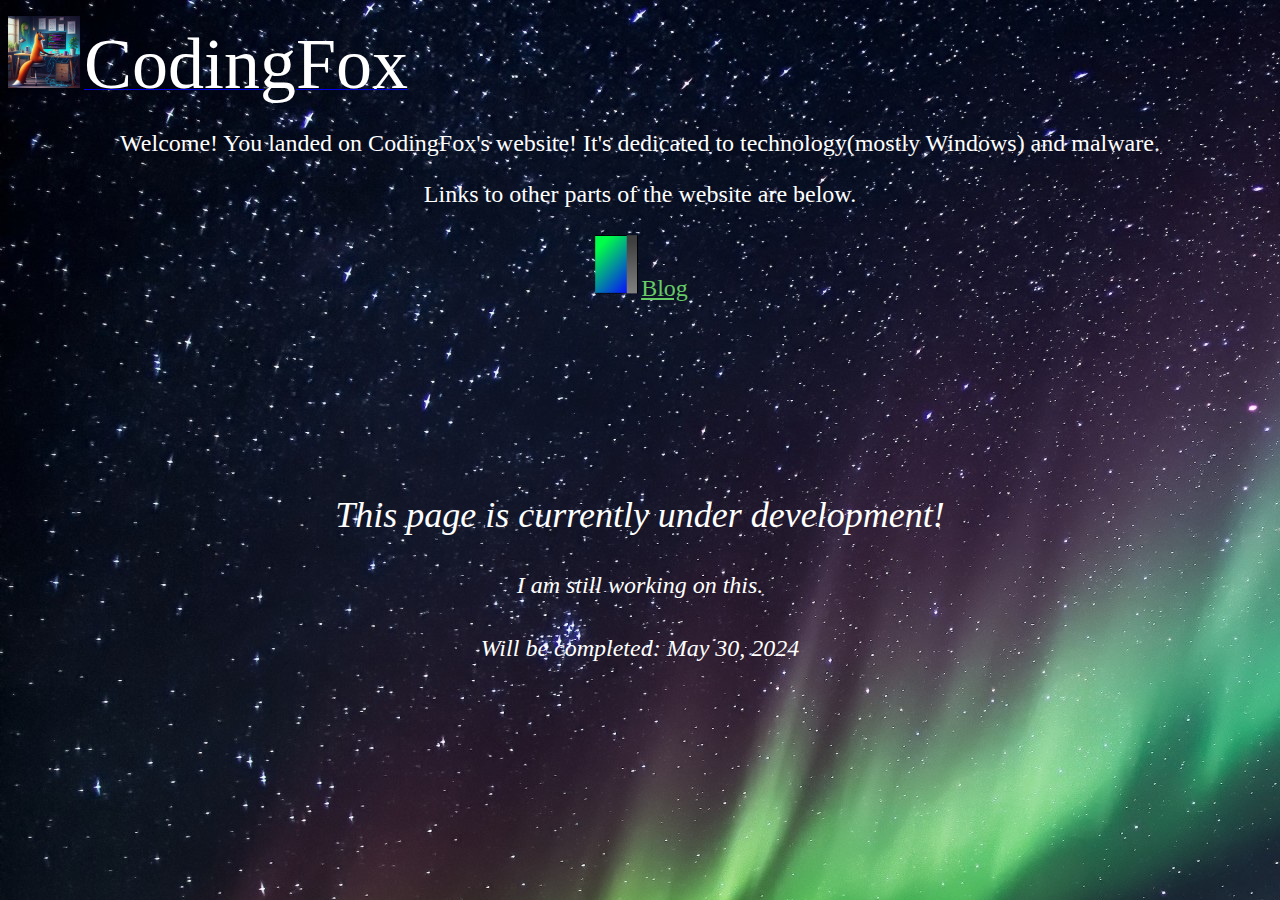
==== index.html @ b6d0782c "Update index.html" ====
<!DOCTYPE html PUBLIC "-//W3C//DTD XHTML 1.0 Transitional//EN" "http://www.w3.org/TR/xhtml1/DTD/xhtml1-transitional.dtd">
<html xmlns="http://www.w3.org/1999/xhtml">
<head>
<meta http-equiv="Content-Type" content="text/html; charset=utf-8" />
<title>CodingFox</title>
<link rel="icon" type="image/x-icon" href="/images/CodingFox.jpg">
<style type="text/css">
.aa {
	font-size: 72px;
	font-family: "Segoe UI Variable Display";
	color: #FFF;
}
.aaa {
	font-family: "Segoe UI Black";
}
.aaa {
	font-size: 24px;
	color: #FFF;
	font-family: "Segoe UI Variable Display", "Segoe UI Variable Display Semibold";
}
.aaa a {
	color: #6C6;
	font-family: "Segoe UI", "Segoe UI Light";
}

.gff {
	font-style: italic;
}
.hgvh {
	font-size: 24px;
	font-weight: normal;
	font-style: italic;
}
.aaaaaa {
	font-family: "segoe ui variable Display";
}
.aaaaaaa {
	font-size: 36px;
	font-style: italic;
	font-family: "segoe ui variable Display";
}
.aaaaaaa .aaaaaa {
	color: #FFF;
}
.aaaaaaa .aaaaaa {
	text-align: center;
}
.aaaaaaa {
	text-align: center;
	font-family: "segoe ui variable Display";
}
.aaaaaaa .hgvh {
	color: #FFF;
}
.aaaaaaa .aaaaaa .aaaaaaa {
	color: #FFF;
}
.aaaaaaa {
	color: #FFF;
}
</style>
</head>

<body background="files/bg.jpg">
<p><a href="realcodingfox.github.io/index.html"><img src="files/CodingFox.jpg" width="72" height="72" alt="Home" longdesc="Home" /></a> 
  <a href="realcodingfox.github.io/index.html"><span class="aa"> CodingFox </span></a></p>
<p class="aaa" align="center">Welcome! You landed on CodingFox's website! It's dedicated to technology(mostly Windows) and malware.</p>
<p class="aaa" align="center">Links to other parts of the website are below.</p>
<p class="aaa" align="center"><a href="blog.html" title="Blog"><img src="files/book.png" height="64"/>Blog</a></p>
<p class="aaaaaaa">&nbsp;</p>
<p class="aaaaaaa">&nbsp;</p>
<p class="aaaaaaa"><span class="aaaaaa"><span class="aaaaaaa">This page is currently  under development</span></span><span class="aaaaaaa">!</span></p>
<p class="aaaaaaa"><span class="hgvh">I am still working on this.</span></p>
<p class="aaaaaaa"><span class="hgvh">Will be completed: May 30, 2024 </span></p>
<p class="aaaaaaa"><span class="hgvh"></span></p>
</body>
</html>
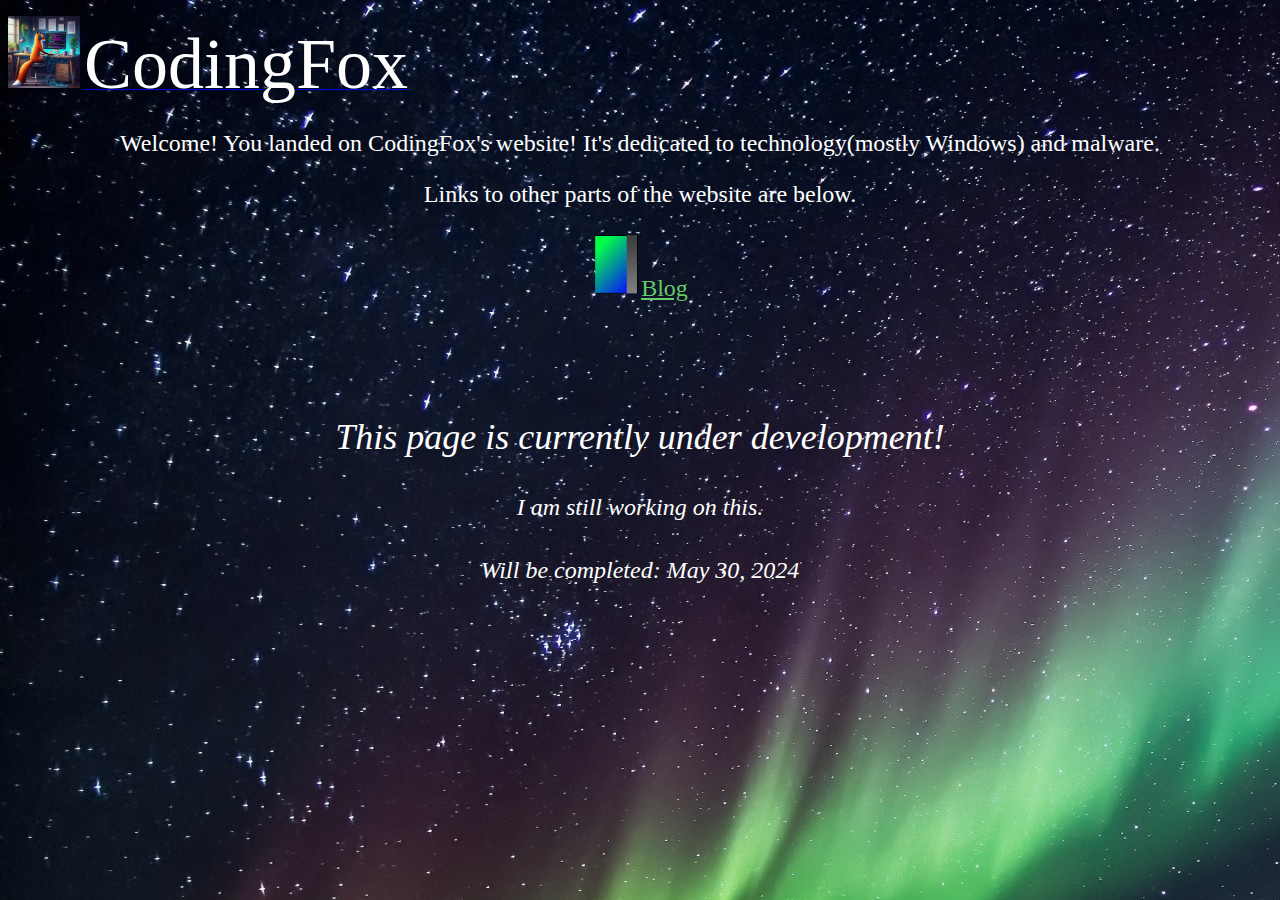
==== commit a5b62a1f: "A small change...." ====
--- a/index.html
+++ b/index.html
@@ -68,7 +68,6 @@
 <p class="aaa" align="center">Links to other parts of the website are below.</p>
 <p class="aaa" align="center"><a href="blog.html" title="Blog"><img src="files/book.png" height="64"/>Blog</a></p>
 <p class="aaaaaaa">&nbsp;</p>
-<p class="aaaaaaa">&nbsp;</p>
 <p class="aaaaaaa"><span class="aaaaaa"><span class="aaaaaaa">This page is currently  under development</span></span><span class="aaaaaaa">!</span></p>
 <p class="aaaaaaa"><span class="hgvh">I am still working on this.</span></p>
 <p class="aaaaaaa"><span class="hgvh">Will be completed: May 30, 2024 </span></p>
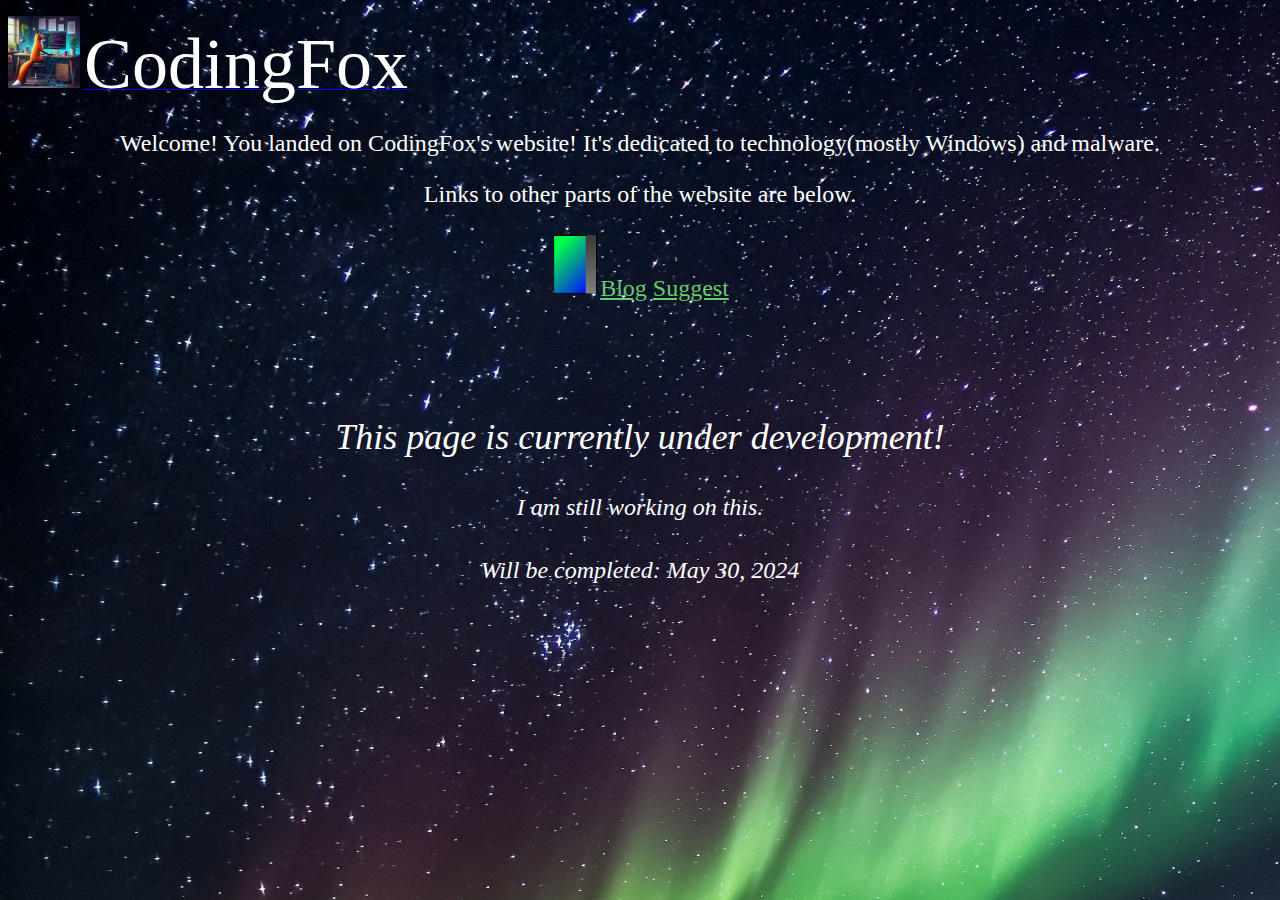
==== commit fcaa5ffe: "Update index.html" ====
--- a/index.html
+++ b/index.html
@@ -66,7 +66,7 @@
   <a href="realcodingfox.github.io/index.html"><span class="aa"> CodingFox </span></a></p>
 <p class="aaa" align="center">Welcome! You landed on CodingFox's website! It's dedicated to technology(mostly Windows) and malware.</p>
 <p class="aaa" align="center">Links to other parts of the website are below.</p>
-<p class="aaa" align="center"><a href="blog.html" title="Blog"><img src="files/book.png" height="64"/>Blog</a></p>
+<p class="aaa" align="center"><a href="blog.html" title="Blog"><img src="files/book.png" height="64"/>Blog</a> <a href="suggest.html" title="Blog">Suggest</a> </p>
 <p class="aaaaaaa">&nbsp;</p>
 <p class="aaaaaaa"><span class="aaaaaa"><span class="aaaaaaa">This page is currently  under development</span></span><span class="aaaaaaa">!</span></p>
 <p class="aaaaaaa"><span class="hgvh">I am still working on this.</span></p>
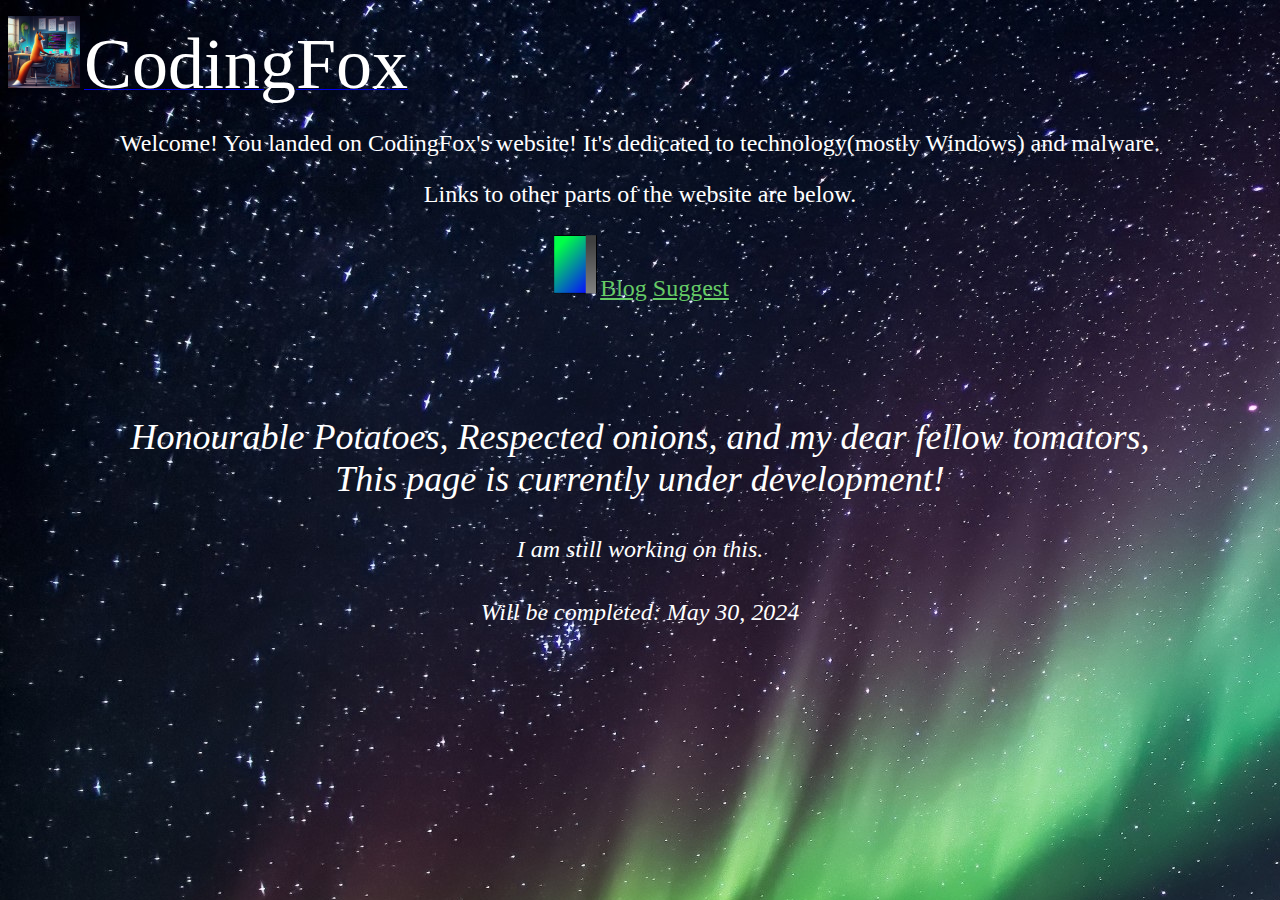
==== commit 470a1629: "Update index.html" ====
--- a/index.html
+++ b/index.html
@@ -68,7 +68,7 @@
 <p class="aaa" align="center">Links to other parts of the website are below.</p>
 <p class="aaa" align="center"><a href="blog.html" title="Blog"><img src="files/book.png" height="64"/>Blog</a> <a href="suggest.html" title="Blog">Suggest</a> </p>
 <p class="aaaaaaa">&nbsp;</p>
-<p class="aaaaaaa"><span class="aaaaaa"><span class="aaaaaaa">This page is currently  under development</span></span><span class="aaaaaaa">!</span></p>
+<p class="aaaaaaa"><span class="aaaaaa"><span class="aaaaaaa">Honourable Potatoes, Respected onions, and my dear fellow tomators, <br>This page is currently  under development</span></span><span class="aaaaaaa">!</span></p>
 <p class="aaaaaaa"><span class="hgvh">I am still working on this.</span></p>
 <p class="aaaaaaa"><span class="hgvh">Will be completed: May 30, 2024 </span></p>
 <p class="aaaaaaa"><span class="hgvh"></span></p>
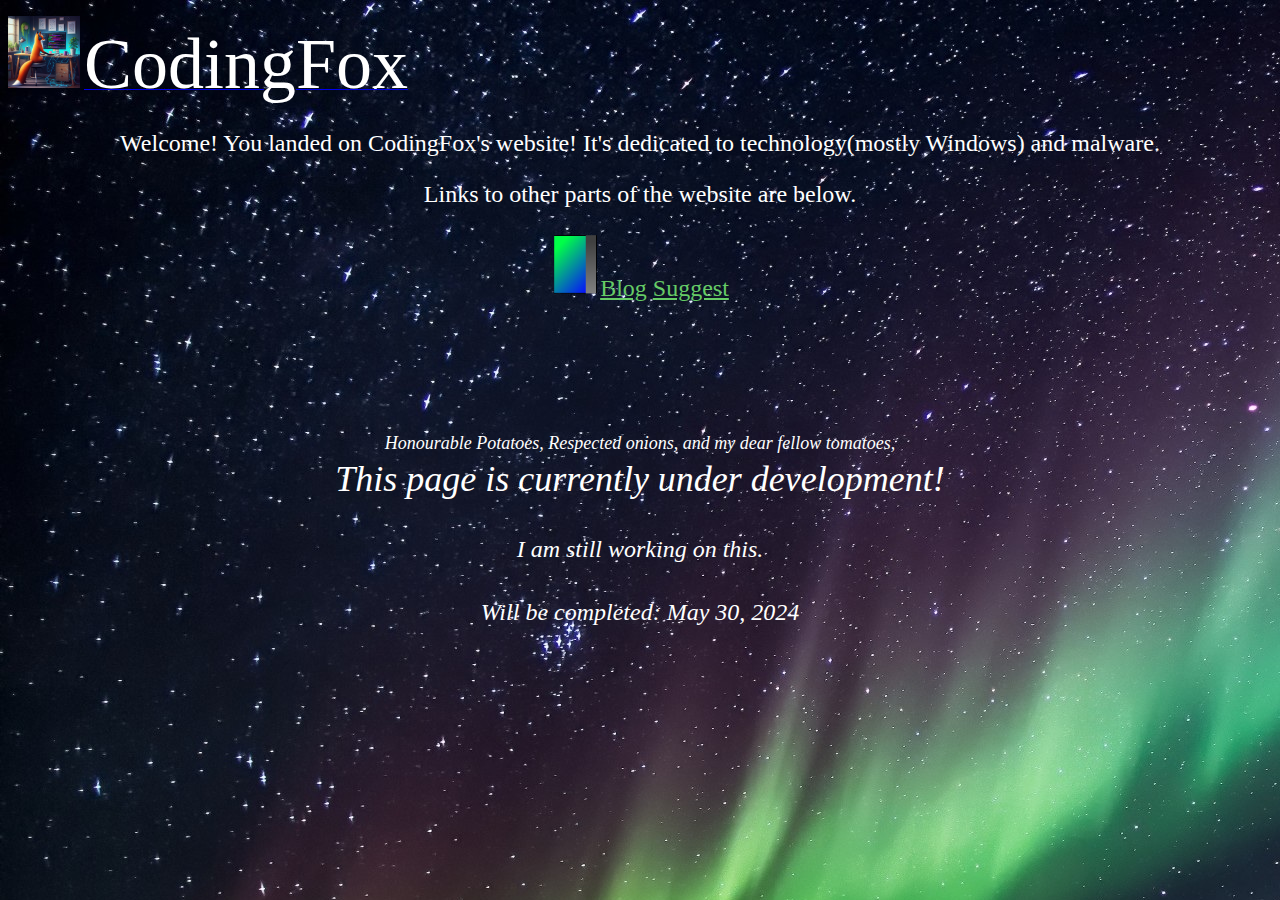
==== commit 65f2ac53: "Update index.html" ====
--- a/index.html
+++ b/index.html
@@ -58,6 +58,12 @@
 .aaaaaaa {
 	color: #FFF;
 }
+.vhgg {
+	font-size: large;
+}
+.vgg {
+	font-size: medium;
+}
 </style>
 </head>
 
@@ -68,7 +74,8 @@
 <p class="aaa" align="center">Links to other parts of the website are below.</p>
 <p class="aaa" align="center"><a href="blog.html" title="Blog"><img src="files/book.png" height="64"/>Blog</a> <a href="suggest.html" title="Blog">Suggest</a> </p>
 <p class="aaaaaaa">&nbsp;</p>
-<p class="aaaaaaa"><span class="aaaaaa"><span class="aaaaaaa">Honourable Potatoes, Respected onions, and my dear fellow tomators, <br>This page is currently  under development</span></span><span class="aaaaaaa">!</span></p>
+<p class="aaaaaaa"><span class="vgg"><span class="vhgg">Honourable Potatoes, Respected onions, and my dear fellow tomatoes,</span></span><span class="aaaaaa"><span class="aaaaaaa"> <br>
+This page is currently  under development</span></span><span class="aaaaaaa">!</span></p>
 <p class="aaaaaaa"><span class="hgvh">I am still working on this.</span></p>
 <p class="aaaaaaa"><span class="hgvh">Will be completed: May 30, 2024 </span></p>
 <p class="aaaaaaa"><span class="hgvh"></span></p>
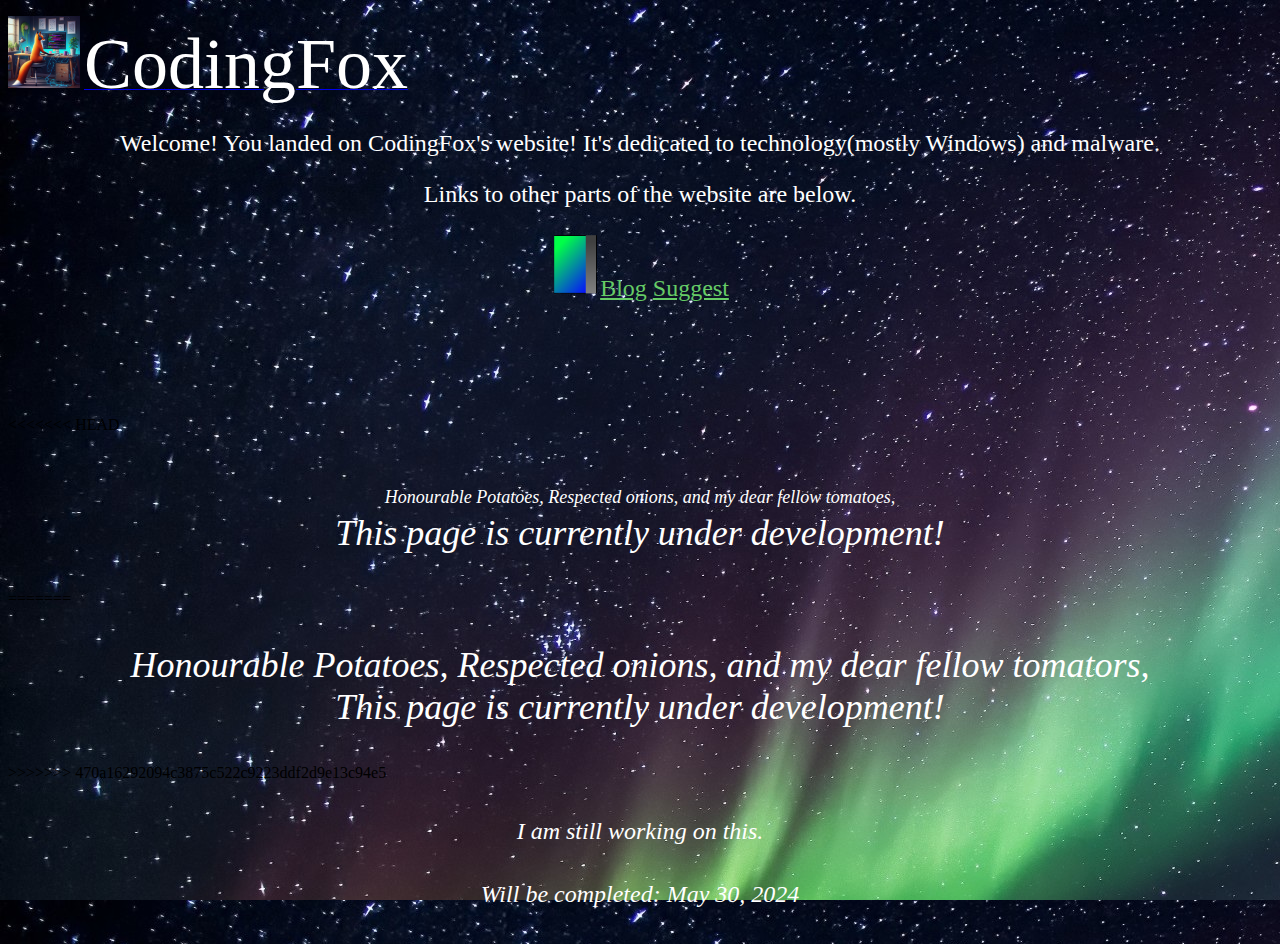
==== commit 4a3e38dd: "Update index.html" ====
--- a/index.html
+++ b/index.html
@@ -74,8 +74,12 @@
 <p class="aaa" align="center">Links to other parts of the website are below.</p>
 <p class="aaa" align="center"><a href="blog.html" title="Blog"><img src="files/book.png" height="64"/>Blog</a> <a href="suggest.html" title="Blog">Suggest</a> </p>
 <p class="aaaaaaa">&nbsp;</p>
+<<<<<<< HEAD
 <p class="aaaaaaa"><span class="vgg"><span class="vhgg">Honourable Potatoes, Respected onions, and my dear fellow tomatoes,</span></span><span class="aaaaaa"><span class="aaaaaaa"> <br>
 This page is currently  under development</span></span><span class="aaaaaaa">!</span></p>
+=======
+<p class="aaaaaaa"><span class="aaaaaa"><span class="aaaaaaa">Honourable Potatoes, Respected onions, and my dear fellow tomators, <br>This page is currently  under development</span></span><span class="aaaaaaa">!</span></p>
+>>>>>>> 470a16292094c3875c522c9223ddf2d9e13c94e5
 <p class="aaaaaaa"><span class="hgvh">I am still working on this.</span></p>
 <p class="aaaaaaa"><span class="hgvh">Will be completed: May 30, 2024 </span></p>
 <p class="aaaaaaa"><span class="hgvh"></span></p>
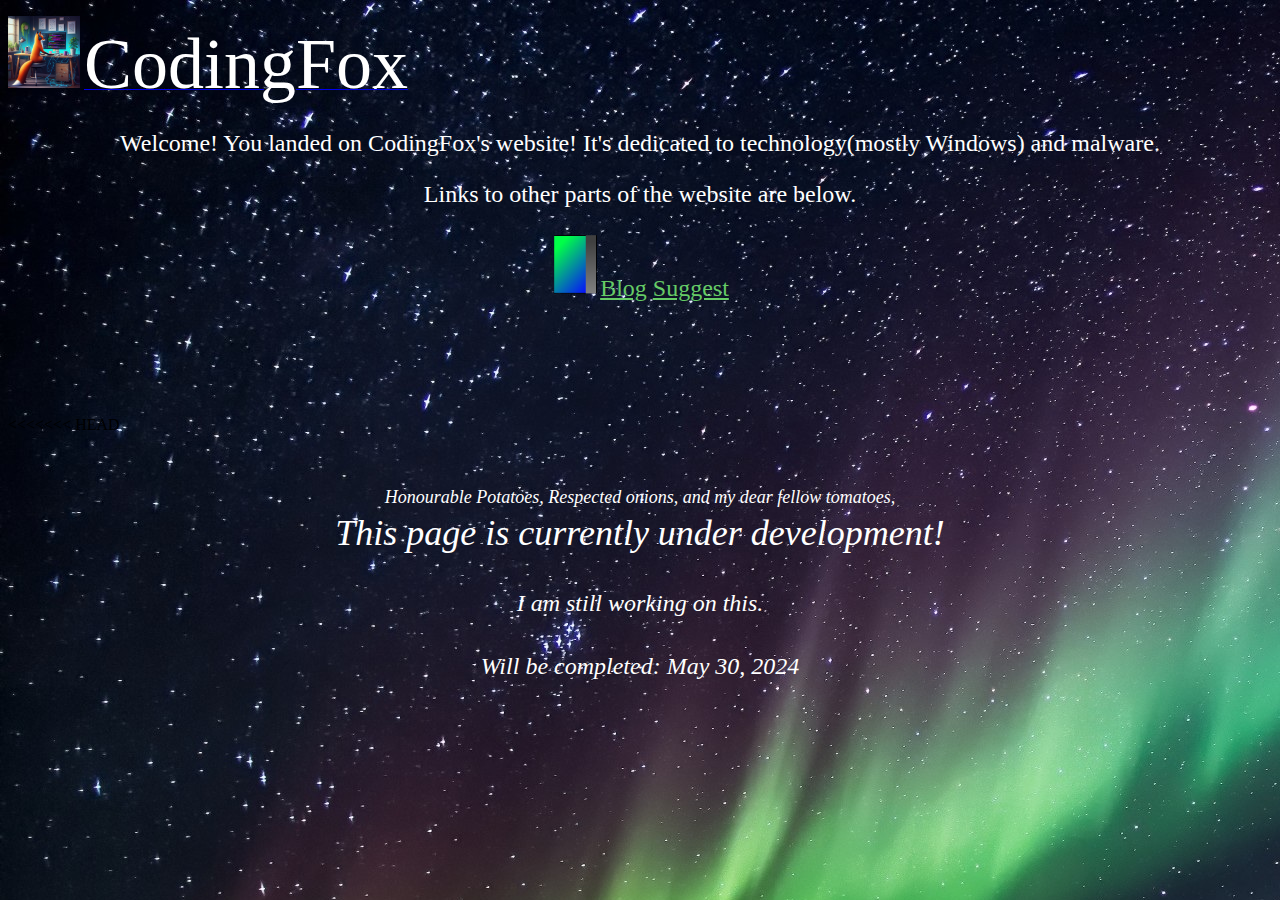
==== commit 435eb8e8: "Update index.html" ====
--- a/index.html
+++ b/index.html
@@ -77,9 +77,6 @@
 <<<<<<< HEAD
 <p class="aaaaaaa"><span class="vgg"><span class="vhgg">Honourable Potatoes, Respected onions, and my dear fellow tomatoes,</span></span><span class="aaaaaa"><span class="aaaaaaa"> <br>
 This page is currently  under development</span></span><span class="aaaaaaa">!</span></p>
-=======
-<p class="aaaaaaa"><span class="aaaaaa"><span class="aaaaaaa">Honourable Potatoes, Respected onions, and my dear fellow tomators, <br>This page is currently  under development</span></span><span class="aaaaaaa">!</span></p>
->>>>>>> 470a16292094c3875c522c9223ddf2d9e13c94e5
 <p class="aaaaaaa"><span class="hgvh">I am still working on this.</span></p>
 <p class="aaaaaaa"><span class="hgvh">Will be completed: May 30, 2024 </span></p>
 <p class="aaaaaaa"><span class="hgvh"></span></p>
